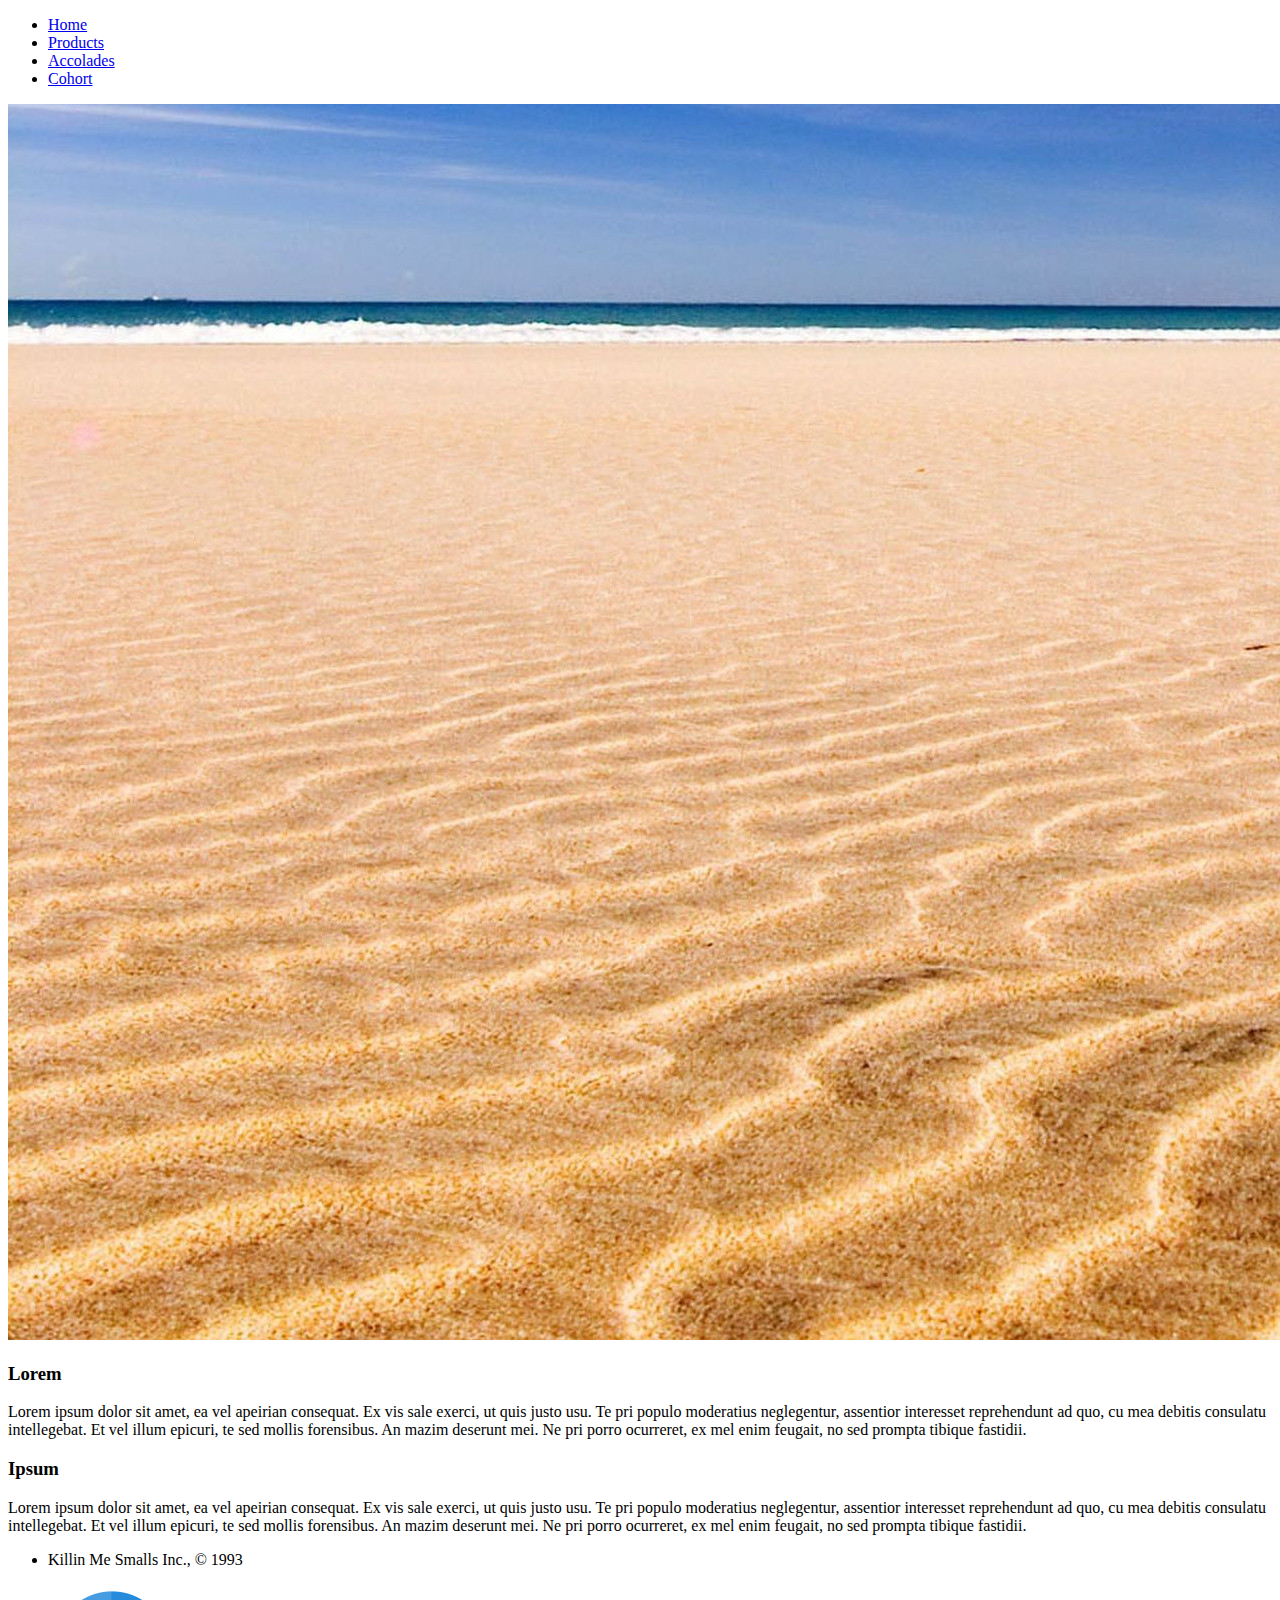
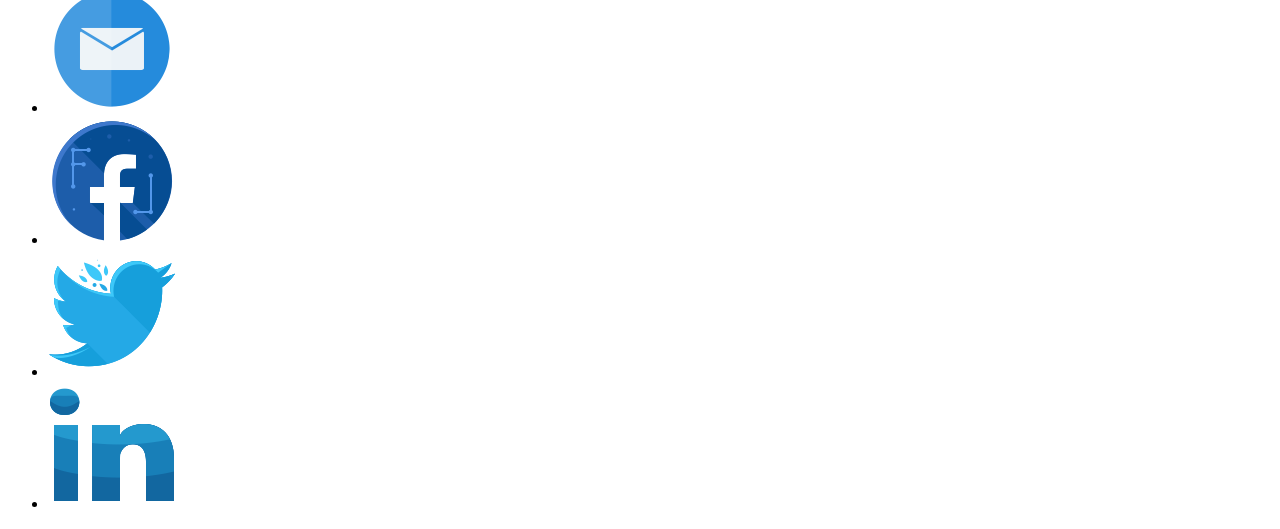
==== index.html @ 1b0698da "clear problems at bottom of 3 screens" ====
<!DOCTYPE html>
<html>
<head>
	<meta charset="utf-8">
	<meta http-equiv="X-UA-Compatible" content="IE=edge">
	<title>
		Smalls | Home
	</title>
	<link rel="stylesheet" href="css/main.css">
	<link rel="stylesheet" href="css/nav.css">
	<link rel="stylesheet" href="css/footer.css">
</head>
<body>
	<nav class="nav">

	</nav>
	<div class="contentContainer clear">
		<div class="imgContainer">
			<!-- splash page -->
			<img src="images/sand/main-page-image.jpeg" alt="Lots of Sand">
		</div>
		<div class="textArea">
			<div class="textContent">
				<!-- text -->
				<h3>Lorem</h3>
				Lorem ipsum dolor sit amet, ea vel apeirian consequat. Ex vis sale exerci, ut quis justo usu. Te pri populo moderatius neglegentur, assentior interesset reprehendunt ad quo, cu mea debitis consulatu intellegebat. Et vel illum epicuri, te sed mollis forensibus. An mazim deserunt mei. Ne pri porro ocurreret, ex mel enim feugait, no sed prompta tibique fastidii.
			</div>
			<div class="textContent">
				<!-- text -->
				<h3>Ipsum</h3>
				Lorem ipsum dolor sit amet, ea vel apeirian consequat. Ex vis sale exerci, ut quis justo usu. Te pri populo moderatius neglegentur, assentior interesset reprehendunt ad quo, cu mea debitis consulatu intellegebat. Et vel illum epicuri, te sed mollis forensibus. An mazim deserunt mei. Ne pri porro ocurreret, ex mel enim feugait, no sed prompta tibique fastidii.
			</div>

		</div>
	</div>
	<footer>

	</footer>
	<script src="JS/importNavFoot.js"></script>
</body>
</html>
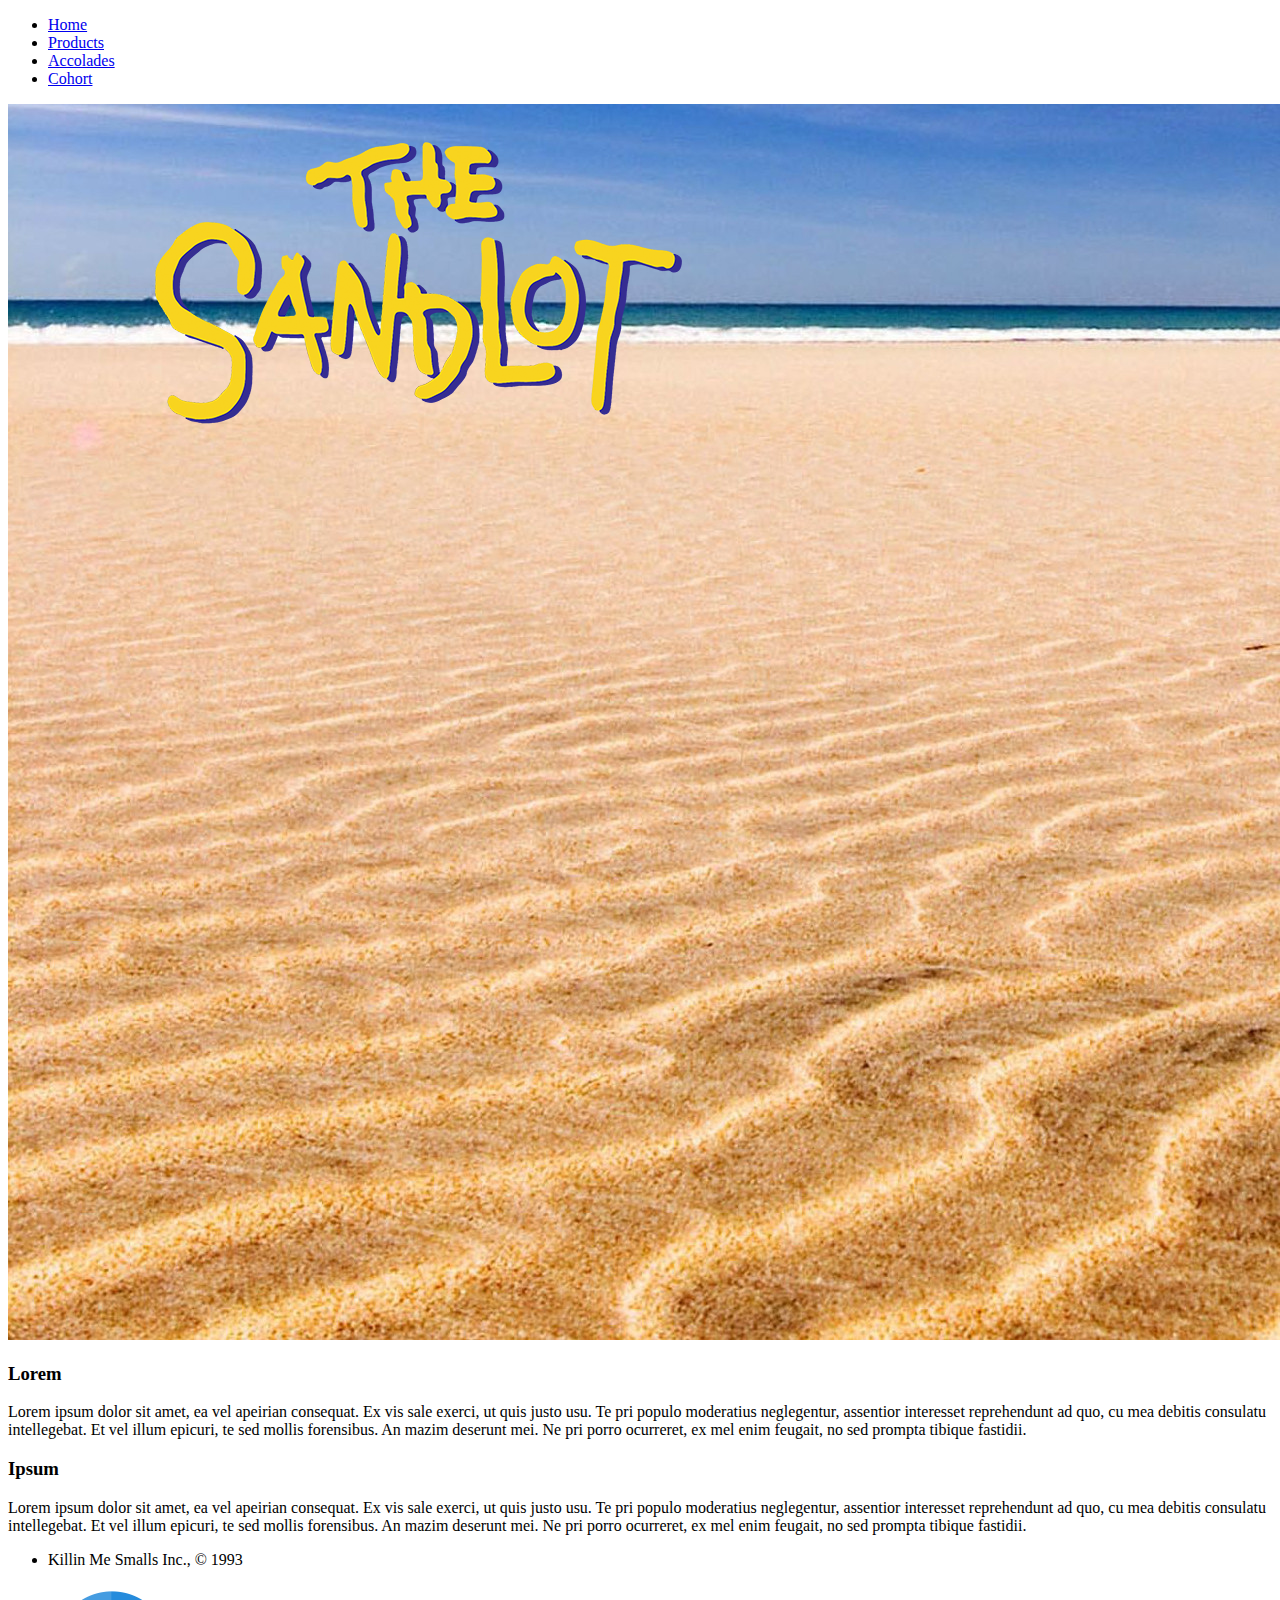
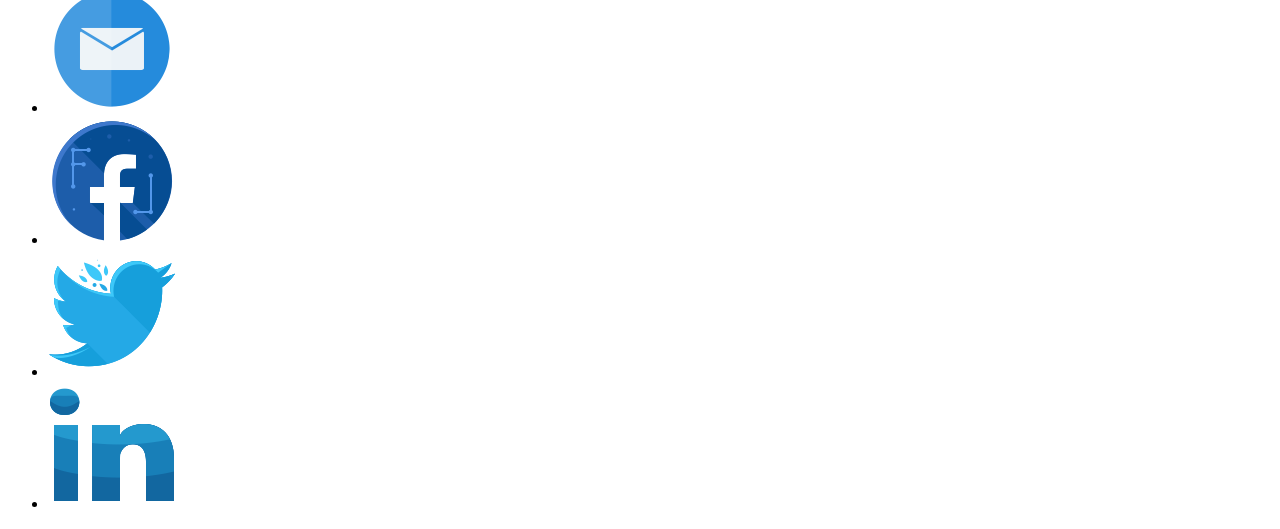
==== commit b75b040b: "added logo" ====
--- a/index.html
+++ b/index.html
@@ -12,12 +12,13 @@
 </head>
 <body>
 	<nav class="nav">
-
+		
 	</nav>
-	<div class="contentContainer clear">
-		<div class="imgContainer">
-			<!-- splash page -->
-			<img src="images/sand/main-page-image.jpeg" alt="Lots of Sand">
+	<div class="contentContainer">
+			<div style="position: relative; left: 0; top: 0;" class="imgContainer">
+			  <img src="images/sand/main-page-image.jpeg" style="position: relative; top: 0; left: 0;"/>
+			  <img src="images/sandlotLogo.png" style="position: absolute; top: 28px; left: 10px;"/>
+			</div>
 		</div>
 		<div class="textArea">
 			<div class="textContent">
@@ -30,12 +31,12 @@
 				<h3>Ipsum</h3>
 				Lorem ipsum dolor sit amet, ea vel apeirian consequat. Ex vis sale exerci, ut quis justo usu. Te pri populo moderatius neglegentur, assentior interesset reprehendunt ad quo, cu mea debitis consulatu intellegebat. Et vel illum epicuri, te sed mollis forensibus. An mazim deserunt mei. Ne pri porro ocurreret, ex mel enim feugait, no sed prompta tibique fastidii.
 			</div>
-
+			
 		</div>
 	</div>
 	<footer>
-
+		
 	</footer>
 	<script src="JS/importNavFoot.js"></script>
 </body>
-</html>
+</html>